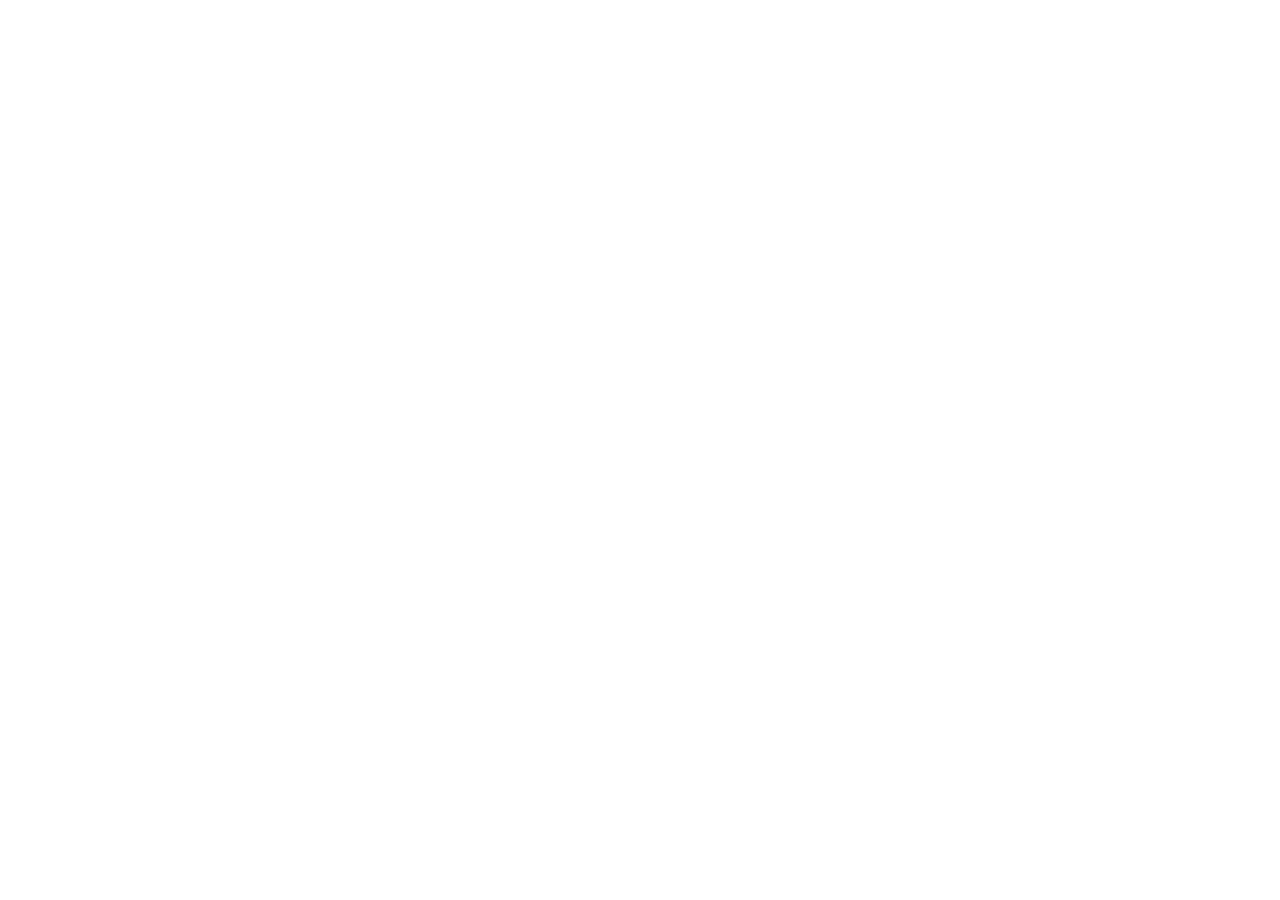
==== favoritos.html @ e2c6385b "Add files via upload" ====
<!DOCTYPE html>
<html lang="pt-br">
<head>
    <meta charset="UTF-8">
    <meta name="viewport" content="width=device-width, initial-scale=1.0">
    <title>Document</title>
</head>
<body>
    
</body>
</html>
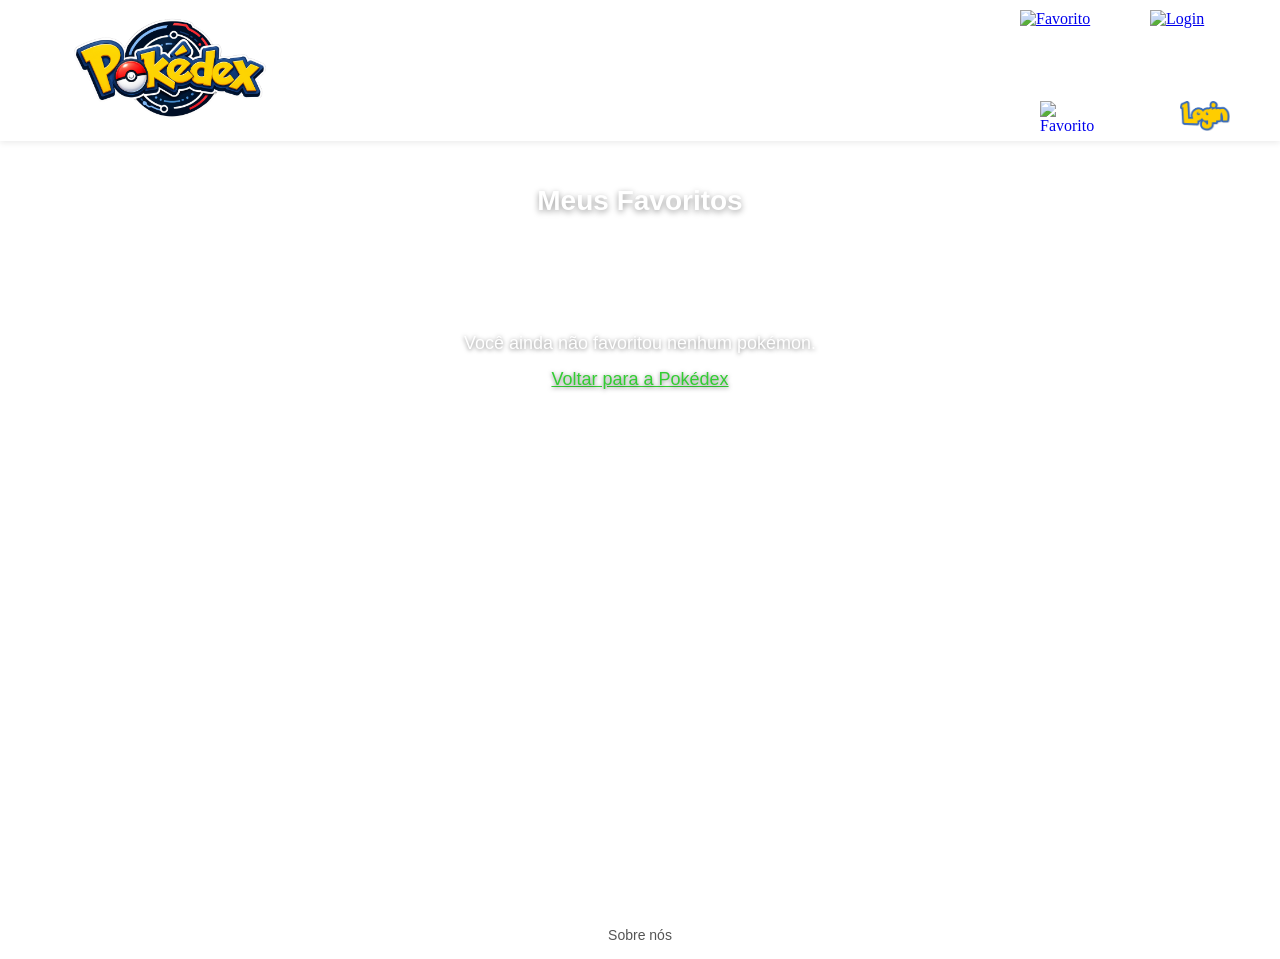
==== commit eda3b0f8: "Add files via upload" ====
--- a/favoritos.html
+++ b/favoritos.html
@@ -1,11 +1,180 @@
 <!DOCTYPE html>
 <html lang="pt-br">
+
 <head>
     <meta charset="UTF-8">
     <meta name="viewport" content="width=device-width, initial-scale=1.0">
-    <title>Document</title>
+    <title>Favoritos - Missingmon</title>
+    <link rel="stylesheet" href="style.css">
+    <link rel="stylesheet" href="popup.css">
 </head>
+
 <body>
-    
+    <header>
+        <a href="index.html">
+            <img class="logo" src="img/Logo.png" alt="Logo">
+        </a>
+        <div class="rightheader">
+            <div class="iconheader">
+                <a href="favoritos.html">
+                    <img class="iconsheader" src="img/Favorite.png" alt="Favorito">
+                    <img class="iconwritedf" src="img/Favoritewrited.png" alt="Favorito escrita">
+                </a>
+            </div>
+            <div class="iconheader">
+                <a href="usuario.html">
+                    <img class="iconsheader" src="img/Login.png" alt="Login">
+                    <img class="iconwritedl" src="img/loginwrited.png" alt="Login escrito">
+                </a>
+            </div>
+        </div>
+    </header>
+
+    <main>
+        <h2 class="fav-titulo">Meus Favoritos</h2>
+        <div class="container" id="fav-container"></div>
+        <p class="fav-vazio" id="fav-vazio" style="display:none;">
+            Você ainda não favoritou nenhum pokémon.<br>
+            <a href="index.html">Voltar para a Pokédex</a>
+        </p>
+    </main>
+
+    <footer>
+        <p>Sobre nós</p>
+    </footer>
+
+    <div class="popup-overlay" id="popupOverlay">
+        <div class="popup-card" id="popupCard">
+            <img src="" alt="" class="popup-img" id="popupImg">
+            <button class="popup-fav" id="popupFav" aria-label="Favoritar">&#9733;</button>
+            <button class="popup-close" id="popupClose" aria-label="Fechar">&#10005;</button>
+            <div class="popup-tabs">
+                <button class="popup-tab active" id="tabBase">BASE</button>
+                <div class="popup-tab-divider"></div>
+                <button class="popup-tab" id="tab3D">ART</button>
+            </div>
+            <div class="popup-stats" id="popupStats"></div>
+        </div>
+    </div>
+
+    <script src="popup.js"></script>
+    <script>
+        const API_BASE = "https://pokeapi.co/api/v2/pokemon";
+
+        const TIPO_ICONE = {
+            grass:"img/Grass.webp", poison:"img/Poison.webp", fire:"img/Fire.webp",
+            flying:"img/Flying.webp", water:"img/Water.webp", bug:"img/Bug.webp",
+            normal:"img/Normal.webp", electric:"img/Electric.webp", ground:"img/Ground.webp",
+            fairy:"img/Fairy.webp", fighting:"img/Fighting.webp", psychic:"img/Psychic.webp",
+            rock:"img/Rock.webp", ghost:"img/Ghost.webp", ice:"img/Ice.webp",
+            dragon:"img/Dragon.webp", dark:"img/Dark.webp", steel:"img/Steel.webp",
+        };
+
+        const TIPO_CLASSE = {
+            grass:"Grass", poison:"Poison", fire:"Fire", flying:"Flying",
+            water:"Water", bug:"Bug", normal:"Normal", electric:"Electric",
+            ground:"Ground", fairy:"Fairy", fighting:"Fighting", psychic:"Psychic",
+            rock:"Rock", ghost:"Ghost", ice:"Ice", dragon:"Dragon",
+            dark:"Dark", steel:"Steel",
+        };
+
+        function getFavoritos() {
+            return JSON.parse(localStorage.getItem('favoritos')) || [];
+        }
+
+        function removerFavorito(id, cardEl) {
+            let favs = getFavoritos();
+            favs = favs.filter(n => n !== id);
+            localStorage.setItem('favoritos', JSON.stringify(favs));
+
+            cardEl.style.transition = "opacity 0.3s, transform 0.3s";
+            cardEl.style.opacity = "0";
+            cardEl.style.transform = "scale(0.85)";
+            setTimeout(() => {
+                cardEl.remove();
+                verificarVazio();
+            }, 300);
+        }
+
+        function verificarVazio() {
+            const container = document.getElementById("fav-container");
+            const vazio = document.getElementById("fav-vazio");
+            if (container.children.length === 0) {
+                vazio.style.display = "block";
+            }
+        }
+
+        function criarCard(pokemon) {
+            const tipos  = pokemon.types.map(t => t.type.name);
+            const numero = String(pokemon.id).padStart(3, "0");
+            const nome   = pokemon.name.charAt(0).toUpperCase() + pokemon.name.slice(1);
+            const sprite = pokemon.sprites.front_default;
+            const classe = tipos.map(t => TIPO_CLASSE[t] || t).join("-");
+
+            const div = document.createElement("div");
+            div.className = classe;
+            div.dataset.nome = nome.toLowerCase();
+
+            const btnFav = document.createElement("button");
+            btnFav.classList.add("btn-favorito", "favoritado");
+            btnFav.innerHTML = "★";
+            btnFav.title = "Remover dos favoritos";
+            btnFav.addEventListener("click", (e) => {
+                e.stopPropagation();
+                removerFavorito(pokemon.id, div);
+            });
+
+            const img = document.createElement("img");
+            img.classList.add("img_pokemon");
+            img.src = sprite;
+            img.alt = nome;
+
+            const p = document.createElement("p");
+            p.textContent = `#${numero} ${nome}`;
+
+            const tiposDiv = document.createElement("div");
+            tiposDiv.classList.add("card-types");
+            tipos.forEach(tipo => {
+                const icone = document.createElement("img");
+                icone.src = TIPO_ICONE[tipo] || "";
+                icone.alt = tipo;
+                tiposDiv.appendChild(icone);
+            });
+
+            div.appendChild(btnFav);
+            div.appendChild(img);
+            div.appendChild(p);
+            div.appendChild(tiposDiv);
+
+            div.addEventListener("click", () => window.abrirPopup(pokemon));
+
+            return div;
+        }
+
+        async function carregarFavoritos() {
+            const container = document.getElementById("fav-container");
+            const vazio = document.getElementById("fav-vazio");
+            const ids = getFavoritos();
+
+            if (ids.length === 0) {
+                vazio.style.display = "block";
+                return;
+            }
+
+            const resultados = await Promise.allSettled(
+                ids.map(id => fetch(`${API_BASE}/${id}`).then(r => r.json()))
+            );
+
+            resultados.forEach(r => {
+                if (r.status === "fulfilled") {
+                    container.appendChild(criarCard(r.value));
+                }
+            });
+
+            verificarVazio();
+        }
+
+        carregarFavoritos();
+    </script>
 </body>
 </html>
--- a/style.css
+++ b/style.css
@@ -0,0 +1,584 @@
+* {
+    margin: 0px;
+    padding: 0px;
+    box-sizing: border-box;
+}
+
+header {
+    background-color: white;
+    padding: 10px 20px;
+    color: black;
+    display: flex;
+    align-items: center;
+    justify-content: space-between;
+    position: sticky;
+    top: 0;
+    z-index: 100;
+    box-shadow: 0 2px 6px rgba(0, 0, 0, 0.08);
+}
+
+main {
+    background-image: url("https://images-wixmp-ed30a86b8c4ca887773594c2.wixmp.com/f/2fb2821a-1406-4a1d-9b04-6668f278e944/d83htw0-ec490c3b-f7dd-4570-a698-8404a8a12f99.png/v1/fit/w_512,h_288,q_70,strp/pokemon_x_and_y_battle_background_1_by_phoenixoflight92_d83htw0-375w-2x.jpg?token=eyJ0eXAiOiJKV1QiLCJhbGciOiJIUzI1NiJ9.[base64].sesaRH4AxJsEGP_Fiz3ELlC6--rQVlR4iAKZF86v1M4");
+    background-size: cover;
+    background-repeat: no-repeat;
+    background-position: center top;
+    background-attachment: fixed;
+    padding-top: 20px;
+    min-height: calc(100vh - 130px);
+}
+
+/* ── Logo ── */
+.logo {
+    width: 300px;
+    height: 110px;
+    object-fit: contain;
+}
+
+/* ── Header direito ── */
+.rightheader {
+    display: flex;
+    align-items: center;
+    gap: 20px;
+}
+
+.iconheader a {
+    display: flex;
+    flex-direction: column;
+    align-items: center;
+    gap: 1px;
+}
+
+.iconsheader {
+    width: 110px;
+    height: 90px;
+    object-fit: contain;
+}
+
+.iconwritedf {
+    width: 70px;
+    height: 30px;
+    object-fit: contain;
+}
+
+.iconwritedl {
+    width: 60px;
+    height: 30px;
+    object-fit: contain;
+}
+
+/* ── Barra de pesquisa ── */
+.search-box {
+    background: white;
+    height: 60px;
+    padding: 10px;
+    border-radius: 50px;
+    display: flex;
+    align-items: center;
+    width: fit-content;
+    margin: 20px auto;
+}
+
+::-webkit-input-placeholder {
+    font-size: 17px;
+    font-family: 'Lucida Sans', 'Lucida Sans Regular', 'Lucida Grande', 'Lucida Sans Unicode', Geneva, Verdana, sans-serif;
+    color: #aeaeae;
+}
+
+.search-text {
+    background: none;
+    border: 0;
+    outline: 0;
+    padding: 0;
+    font-size: 15px;
+    width: 0;
+    transition: 0.4s;
+}
+
+.search-btn {
+    width: 50px;
+    height: 50px;
+    border-radius: 50%;
+    display: flex;
+    justify-content: center;
+    align-items: center;
+    cursor: pointer;
+    text-decoration: none;
+}
+
+.lupe {
+    width: 45px;
+    height: 35px;
+    display: none;
+}
+
+.lupegreen {
+    width: 45px;
+    height: 35px;
+}
+
+.search-box:hover>.search-text {
+    width: 220px;
+    padding-left: 20px;
+}
+
+.search-box:hover>.search-btn {
+    background: limegreen;
+}
+
+.search-box:hover>.search-btn .lupegreen {
+    display: none;
+}
+
+.search-box:hover>.search-btn .lupe {
+    display: block;
+}
+
+/* ── Container de cards ── */
+.container {
+    padding: 20px;
+    display: grid;
+    grid-template-columns: repeat(4, 1fr);
+    gap: 16px;
+    max-width: 1300px;
+    margin: 0 auto;
+}
+
+/* ── Cards ── */
+.container>div {
+    position: relative;
+    padding: 12px 8px 10px;
+    border-radius: 20px;
+    font-size: 18px;
+    font-family: 'Lucida Sans', 'Lucida Sans Regular', 'Lucida Grande', 'Lucida Sans Unicode', Geneva, Verdana, sans-serif;
+    text-align: center;
+    cursor: pointer;
+    transition: transform 0.18s ease, box-shadow 0.18s ease;
+    display: flex;
+    flex-direction: column;
+    align-items: center;
+    gap: 4px;
+    color: white;
+    text-shadow: 0 1px 3px rgba(0, 0, 0, 0.4);
+}
+
+.container>div:hover {
+    transform: translateY(-4px);
+    box-shadow: 0 8px 24px rgba(0, 0, 0, 0.25);
+}
+
+.img_pokemon {
+    width: 110px;
+    height: 110px;
+    object-fit: contain;
+    display: block;
+}
+
+/* Ícones de tipo no card */
+.card-types {
+    display: flex;
+    gap: 6px;
+    justify-content: center;
+    margin-top: 2px;
+}
+
+.card-types img {
+    width: 28px;
+    height: 28px;
+    object-fit: contain;
+}
+
+/* ── Botão favorito ── */
+.btn-favorito {
+    position: absolute;
+    top: 10px;
+    right: 10px;
+    width: 36px;
+    height: 36px;
+    border-radius: 50%;
+    border: 2px solid white;
+    background-color: rgba(255, 255, 255, 0.3);
+    color: white;
+    font-size: 18px;
+    cursor: pointer;
+    display: flex;
+    align-items: center;
+    justify-content: center;
+    transition: background-color 0.2s, transform 0.15s;
+    backdrop-filter: blur(4px);
+}
+
+.btn-favorito:hover {
+    transform: scale(1.15);
+    background-color: rgba(255, 255, 255, 0.5);
+}
+
+.btn-favorito.favoritado {
+    background-color: white;
+    color: gold;
+    border-color: white;
+}
+
+.fav-titulo {
+    text-align: center;
+    color: white;
+    font-family: 'Lucida Sans', Geneva, Verdana, sans-serif;
+    font-size: 28px;
+    padding: 24px 0 8px;
+    text-shadow: 0 2px 6px rgba(0, 0, 0, 0.4);
+}
+
+.fav-vazio {
+    text-align: center;
+    color: white;
+    font-family: 'Lucida Sans', Geneva, Verdana, sans-serif;
+    font-size: 18px;
+    margin-top: 60px;
+    text-shadow: 0 1px 4px rgba(0, 0, 0, 0.5);
+    line-height: 2;
+}
+
+.fav-vazio a {
+    color: limegreen;
+    text-decoration: underline;
+}
+
+/* ── Footer ── */
+footer {
+    background: white;
+    text-align: center;
+    padding: 16px;
+    font-family: 'Lucida Sans', 'Lucida Sans Regular', 'Lucida Grande', 'Lucida Sans Unicode', Geneva, Verdana, sans-serif;
+    font-size: 14px;
+    color: #555;
+}
+
+.usuario-main {
+    display: flex;
+    align-items: center;
+    justify-content: center;
+    min-height: calc(100vh - 130px);
+    gap: 20px;
+}
+
+.usuario-card {
+    background: white;
+    border-radius: 24px;
+    padding: 36px 40px 32px;
+    width: 340px;
+    display: flex;
+    flex-direction: column;
+    align-items: center;
+    gap: 14px;
+    box-shadow: 0 8px 40px rgba(0, 0, 0, 0.18);
+}
+
+.usuario-avatar {
+    width: 80px;
+    height: 80px;
+    border-radius: 50%;
+    background: #e8e0f5;
+    display: flex;
+    align-items: center;
+    justify-content: center;
+    margin-bottom: 4px;
+}
+
+.usuario-tabs {
+    display: flex;
+    width: 100%;
+    border-radius: 8px;
+    overflow: hidden;
+    border: 2px solid #7c5cbf;
+    margin-bottom: 4px;
+}
+
+.usuario-tab {
+    flex: 1;
+    padding: 7px 0;
+    border: none;
+    background: transparent;
+    font-family: 'Lucida Sans', Geneva, Verdana, sans-serif;
+    font-size: 13px;
+    font-weight: 700;
+    color: #7c5cbf;
+    cursor: pointer;
+    transition: background 0.15s, color 0.15s;
+}
+
+.usuario-tab.active {
+    background: #7c5cbf;
+    color: white;
+}
+
+.usuario-form {
+    width: 100%;
+    display: flex;
+    flex-direction: column;
+    gap: 10px;
+}
+
+.usuario-form label {
+    font-family: 'Lucida Sans', Geneva, Verdana, sans-serif;
+    font-size: 13px;
+    color: #333;
+    margin-bottom: 2px;
+    display: block;
+}
+
+.usuario-form input[type="text"],
+.usuario-form input[type="email"],
+.usuario-form input[type="password"] {
+    width: 100%;
+    height: 32px;
+    border: none;
+    border-radius: 20px;
+    background: #e0e0e0;
+    padding: 0 14px;
+    font-size: 13px;
+    font-family: 'Lucida Sans', Geneva, Verdana, sans-serif;
+    outline: none;
+    transition: background 0.2s;
+}
+
+.usuario-form input:focus {
+    background: #d0c8f0;
+}
+
+.genero-group label {
+    font-size: 13px;
+    color: #333;
+    font-family: 'Lucida Sans', Geneva, Verdana, sans-serif;
+}
+
+.genero-opcoes {
+    display: flex;
+    flex-direction: column;
+    gap: 3px;
+    padding-left: 4px;
+}
+
+.genero-opcoes label {
+    display: flex;
+    align-items: center;
+    gap: 6px;
+    font-size: 13px;
+    color: #555;
+    cursor: pointer;
+}
+
+.genero-opcoes input[type="radio"] {
+    accent-color: #7c5cbf;
+    width: 14px;
+    height: 14px;
+}
+
+.usuario-btn {
+    margin-top: 4px;
+    align-self: center;
+    background: white;
+    border: 2px solid #ccc;
+    border-radius: 20px;
+    padding: 7px 36px;
+    font-family: 'Lucida Sans', Geneva, Verdana, sans-serif;
+    font-size: 14px;
+    font-weight: 700;
+    color: #333;
+    cursor: pointer;
+    transition: background 0.2s, border-color 0.2s, color 0.2s;
+}
+
+.usuario-btn:hover {
+    background: #7c5cbf;
+    border-color: #7c5cbf;
+    color: white;
+}
+
+#form-login {
+    display: none;
+}
+
+#form-cadastro {
+    display: flex;
+}
+
+/* ══════════════════════════════════════
+   CORES POR TIPO (1 tipo)
+══════════════════════════════════════ */
+.Normal {
+    background: radial-gradient(circle at top, white, gray);
+}
+
+.Fire {
+    background: radial-gradient(circle at top, khaki, orangered);
+}
+
+.Water {
+    background: radial-gradient(circle at top, rgb(122, 176, 228), rgb(5, 91, 172));
+}
+
+.Grass {
+    background: radial-gradient(circle at top, limegreen, seagreen);
+}
+
+.Electric {
+    background: radial-gradient(circle at top, khaki, orange);
+}
+
+.Ice {
+    background: radial-gradient(circle at top, aliceblue, lightskyblue);
+}
+
+.Fighting {
+    background: radial-gradient(circle at top, tomato, darkred);
+}
+
+.Poison {
+    background: radial-gradient(circle at top, plum, purple);
+}
+
+.Ground {
+    background: radial-gradient(circle at top, chocolate, sienna);
+}
+
+.Flying {
+    background: radial-gradient(circle at top, paleturquoise, steelblue);
+}
+
+.Psychic {
+    background: radial-gradient(circle at top, lightsalmon, palevioletred);
+}
+
+.Bug {
+    background: radial-gradient(circle at top, lawngreen, olivedrab);
+}
+
+.Rock {
+    background: radial-gradient(circle at top, lemonchiffon, brown);
+}
+
+.Fairy {
+    background: radial-gradient(circle at top, lightpink, fuchsia);
+}
+
+.Ghost {
+    background: radial-gradient(circle at top, orchid, indigo);
+}
+
+.Dragon {
+    background: radial-gradient(circle at top, royalblue, darkblue);
+}
+
+.Dark {
+    background: radial-gradient(circle at top, slategray, #1a1a2e);
+}
+
+.Steel {
+    background: radial-gradient(circle at top, lightsteelblue, teal);
+}
+
+/* ══════════════════════════════════════
+   CORES POR TIPO (2 tipos)
+══════════════════════════════════════ */
+.Grass-Poison {
+    background: linear-gradient(to right, limegreen, purple);
+}
+
+.Fire-Flying {
+    background: linear-gradient(to right, orangered, paleturquoise);
+}
+
+.Bug-Flying {
+    background: linear-gradient(to right, olivedrab, paleturquoise);
+}
+
+.Bug-Poison {
+    background: linear-gradient(to right, olivedrab, purple);
+}
+
+.Bug-Grass {
+    background: linear-gradient(to right, olivedrab, limegreen);
+}
+
+.Normal-Flying {
+    background: linear-gradient(to right, gray, paleturquoise);
+}
+
+.Normal-Fairy {
+    background: linear-gradient(to right, gray, lightpink);
+}
+
+.Poison-Flying {
+    background: linear-gradient(to right, purple, paleturquoise);
+}
+
+.Poison-Ground {
+    background: linear-gradient(to right, purple, chocolate);
+}
+
+.Water-Poison {
+    background: linear-gradient(to right, rgb(5, 91, 172), purple);
+}
+
+.Water-Ice {
+    background: linear-gradient(to right, rgb(5, 91, 172), lightskyblue);
+}
+
+.Water-Fighting {
+    background: linear-gradient(to right, rgb(5, 91, 172), darkred);
+}
+
+.Water-Psychic {
+    background: linear-gradient(to right, rgb(5, 91, 172), palevioletred);
+}
+
+.Water-Flying {
+    background: linear-gradient(to right, rgb(5, 91, 172), paleturquoise);
+}
+
+.Electric-Steel {
+    background: linear-gradient(to right, orange, teal);
+}
+
+.Electric-Flying {
+    background: linear-gradient(to right, orange, paleturquoise);
+}
+
+.Ground-Rock {
+    background: linear-gradient(to right, sienna, brown);
+}
+
+.Rock-Ground {
+    background: linear-gradient(to right, brown, sienna);
+}
+
+.Rock-Water {
+    background: linear-gradient(to right, brown, rgb(5, 91, 172));
+}
+
+.Rock-Flying {
+    background: linear-gradient(to right, brown, paleturquoise);
+}
+
+.Psychic-Fairy {
+    background: linear-gradient(to right, palevioletred, lightpink);
+}
+
+.Grass-Psychic {
+    background: linear-gradient(to right, limegreen, palevioletred);
+}
+
+.Ice-Flying {
+    background: linear-gradient(to right, lightskyblue, paleturquoise);
+}
+
+.Ice-Psychic {
+    background: linear-gradient(to right, lightskyblue, palevioletred);
+}
+
+.Ghost-Poison {
+    background: linear-gradient(to right, indigo, purple);
+}
+
+.Dragon-Flying {
+    background: linear-gradient(to right, darkblue, paleturquoise);
+}
--- a/popup.css
+++ b/popup.css
@@ -0,0 +1,223 @@
+.popup-overlay {
+    display: none;
+    position: fixed;
+    inset: 0;
+    background: rgba(0,0,0,0.50);
+    backdrop-filter: blur(3px);
+    z-index: 200;
+    align-items: center;
+    justify-content: center;
+}
+
+.popup-overlay.active {
+    display: flex;
+}
+
+.popup-img {
+    position: absolute;
+    top: -150px;
+    left: 50%;
+    transform: translateX(-50%) scale(0.8);
+    width: 240px;
+    height: 240px;
+    object-fit: contain;
+    image-rendering: pixelated;
+    image-rendering: crisp-edges;
+    filter: drop-shadow(0 10px 20px rgba(0,0,0,0.45));
+    opacity: 0;
+    transition: opacity 0.18s ease, transform 0.35s cubic-bezier(0.34,1.4,0.64,1);
+    pointer-events: none;
+    z-index: 10;
+}
+
+.popup-overlay.active .popup-img {
+    opacity: 1;
+    transform: translateX(-50%) scale(1);
+}
+
+.popup-card {
+    position: relative;
+    border-radius: 24px;
+    width: 340px;
+    padding: 86px 28px 40px;
+    display: flex;
+    flex-direction: column;
+    align-items: center;
+    gap: 20px;
+    box-shadow: 0 20px 60px rgba(0,0,0,0.45);
+    overflow: visible;
+    transform: scale(0.85) translateY(24px);
+    opacity: 0;
+    transition: transform 0.28s cubic-bezier(0.34,1.56,0.64,1), opacity 0.22s ease;
+}
+
+.popup-overlay.active .popup-card {
+    transform: scale(1) translateY(0);
+    opacity: 1;
+}
+
+.popup-close {
+    position: absolute;
+    top: 12px;
+    right: 12px;
+    background: rgba(255,255,255,0.22);
+    border: none;
+    font-size: 14px;
+    color: white;
+    cursor: pointer;
+    width: 28px;
+    height: 28px;
+    display: flex;
+    align-items: center;
+    justify-content: center;
+    border-radius: 50%;
+    transition: background 0.15s;
+}
+.popup-close:hover { background: rgba(255,255,255,0.42); }
+
+.popup-fav {
+    position: absolute;
+    top: 12px;
+    left: 12px;
+    background: rgba(255,255,255,0.22);
+    border: none;
+    border-radius: 50%;
+    width: 28px;
+    height: 28px;
+    font-size: 15px;
+    color: rgba(255,255,255,0.75);
+    cursor: pointer;
+    display: flex;
+    align-items: center;
+    justify-content: center;
+    transition: color 0.2s, background 0.2s;
+}
+.popup-fav:hover,
+.popup-fav.favoritado { color: gold; background: rgba(255,255,255,0.4); }
+
+.popup-tabs {
+    display: flex;
+    align-items: center;
+    border: 2.5px solid rgba(255,255,255,0.85);
+    border-radius: 8px;
+    overflow: hidden;
+    width: 100%;
+}
+
+.popup-tab {
+    flex: 1;
+    padding: 8px 0;
+    border: none;
+    background: transparent;
+    font-family: 'Lucida Sans', 'Lucida Sans Regular', 'Lucida Grande', 'Lucida Sans Unicode', Geneva, Verdana, sans-serif;
+    font-size: 14px;
+    font-weight: 700;
+    letter-spacing: 0.08em;
+    color: rgba(255,255,255,0.9);
+    cursor: pointer;
+    transition: background 0.15s, color 0.15s;
+}
+.popup-tab.active {
+    background: rgba(255,255,255,0.9);
+    color: #222;
+}
+
+.popup-tab-divider {
+    width: 2.5px;
+    background: rgba(255,255,255,0.85);
+    align-self: stretch;
+}
+
+.popup-stats {
+    width: 100%;
+    display: flex;
+    flex-direction: column;
+    gap: 16px;
+}
+
+.stat-row {
+    display: grid;
+    grid-template-columns: 110px 1fr 36px;
+    align-items: center;
+    gap: 16px;
+}
+
+.stat-label {
+    font-family: 'Lucida Sans', 'Lucida Sans Regular', 'Lucida Grande', 'Lucida Sans Unicode', Geneva, Verdana, sans-serif;
+    font-size: 10px;
+    font-weight: 700;
+    letter-spacing: 0.05em;
+    text-transform: uppercase;
+    color: white;
+    text-align: right;
+    text-shadow: 0 1px 2px rgba(0,0,0,0.3);
+}
+
+.stat-bar-track {
+    height: 14px;
+    background: rgba(0,0,0,0.35);
+    border-radius: 999px;
+    overflow: hidden;
+}
+
+.stat-bar-fill {
+    height: 100%;
+    border-radius: 999px;
+    width: 0%;
+    transition: width 0.7s cubic-bezier(0.4,0,0.2,1);
+}
+
+.stat-value {
+    font-family: 'Lucida Sans', 'Lucida Sans Regular', 'Lucida Grande', 'Lucida Sans Unicode', Geneva, Verdana, sans-serif;
+    font-size: 12px;
+    font-weight: 700;
+    color: white;
+    text-shadow: 0 1px 2px rgba(0,0,0,0.3);
+    text-align: left;
+}
+
+.bar-hp              { background: #f04040; }
+.bar-attack          { background: #f08030; }
+.bar-defense         { background: #f8d030; }
+.bar-special-attack  { background: #78d050; }
+.bar-special-defense { background: #6890f0; }
+.bar-speed           { background: #f85888; }
+
+.popup-loading {
+    width: 100%;
+    display: flex;
+    flex-direction: column;
+    gap: 16px;
+    animation: pulse 1.2s ease-in-out infinite;
+}
+
+.skeleton-bar {
+    height: 14px;
+    background: rgba(255,255,255,0.22);
+    border-radius: 999px;
+}
+
+@keyframes pulse {
+    0%, 100% { opacity: 1; }
+    50%       { opacity: 0.3; }
+}
+
+.msg-3d {
+    text-align: center;
+    color: rgba(255,255,255,0.85);
+    font-family: 'Lucida Sans', 'Lucida Sans Regular', 'Lucida Grande', 'Lucida Sans Unicode', Geneva, Verdana, sans-serif;
+    font-size: 13px;
+    padding: 20px 0;
+    line-height: 1.7;
+}
+.msg-3d small {
+    font-size: 11px;
+    color: rgba(255,255,255,0.45);
+}
+
+.popup-img.modo-art {
+    image-rendering: auto;
+    width: 260px;
+    height: 260px;
+    top: -160px;
+}
